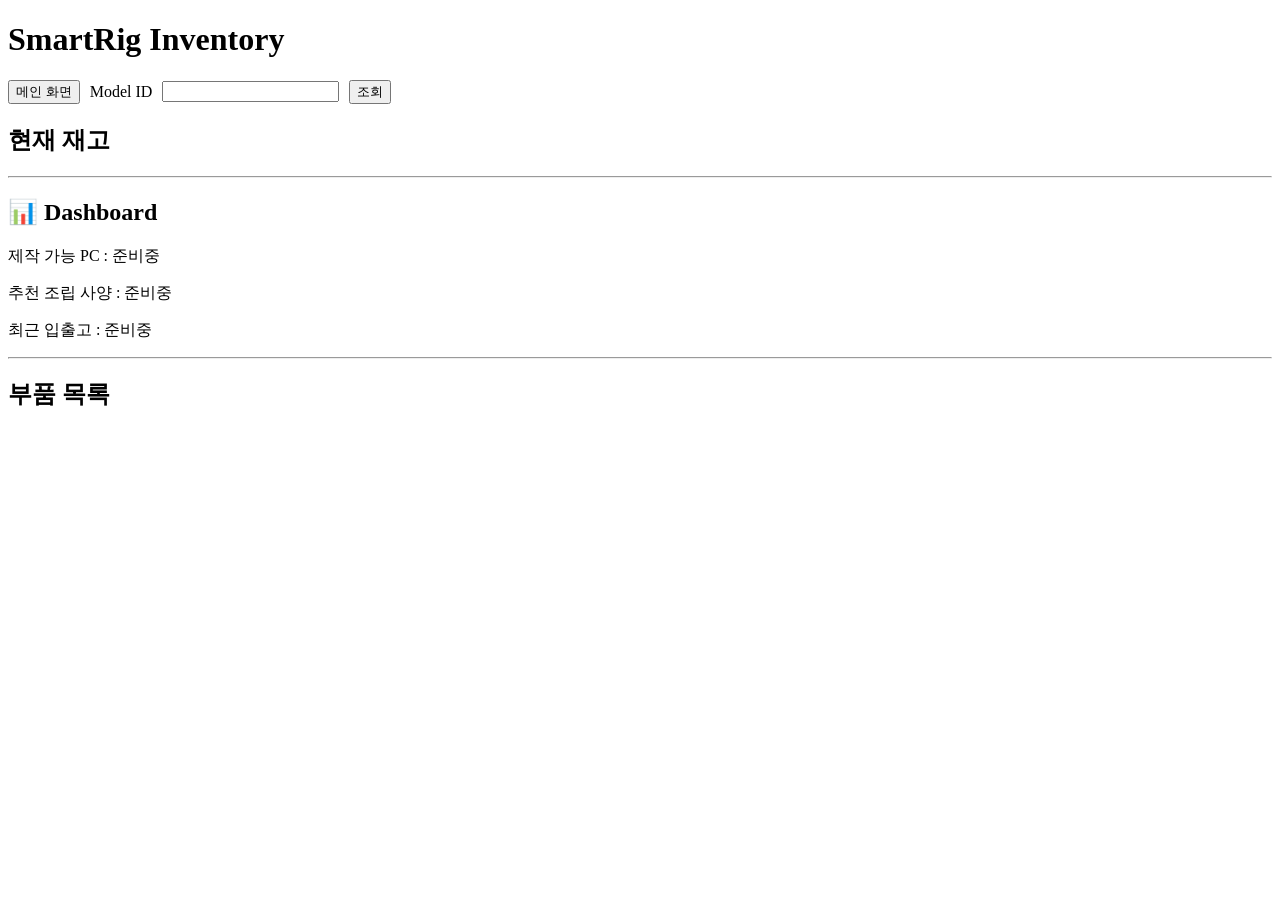
==== src/main/resources/static/index.html @ b5601435 "카드 추가 직전 구조 정리" ====
<!DOCTYPE html>
<html lang="en">
<head>
    <meta charset="UTF-8">
    <title>SmartRig Inventory</title>

    <link rel="icon" type="image/png" sizes="32x32" href="/favicon-32x32.png">
    <link rel="icon" type="image/png" sizes="16x16" href="/favicon-16x16.png">

    <script src="/js/jquery-3.6.0.min.js"></script>

</head>
<body>
<h1>SmartRig Inventory</h1>

<p id="tokenTime"></p>

<div style="display: flex; align-items: center; gap: 10px;">

    <button id="btnHome" type="button">
        메인 화면
    </button>

    <!-- 테스트용 재고 조회 -->
    <label>Model ID</label>
    <input type="number" id="modelId">

    <button id="btnSearchStock" type="button">
        조회
    </button>

</div>

<!-- 테스트 결과 -->
<h2>현재 재고</h2>

<p id="stockModel"></p>
<p id="stockQuantity"></p>

<hr>

<h2>📊 Dashboard</h2>

<p>제작 가능 PC : 준비중</p>

<p>추천 조립 사양 : 준비중</p>

<p>최근 입출고 : 준비중</p>

<hr>

<h2>부품 목록</h2>

<script src="/js/index.js"></script>

</body>
</html>
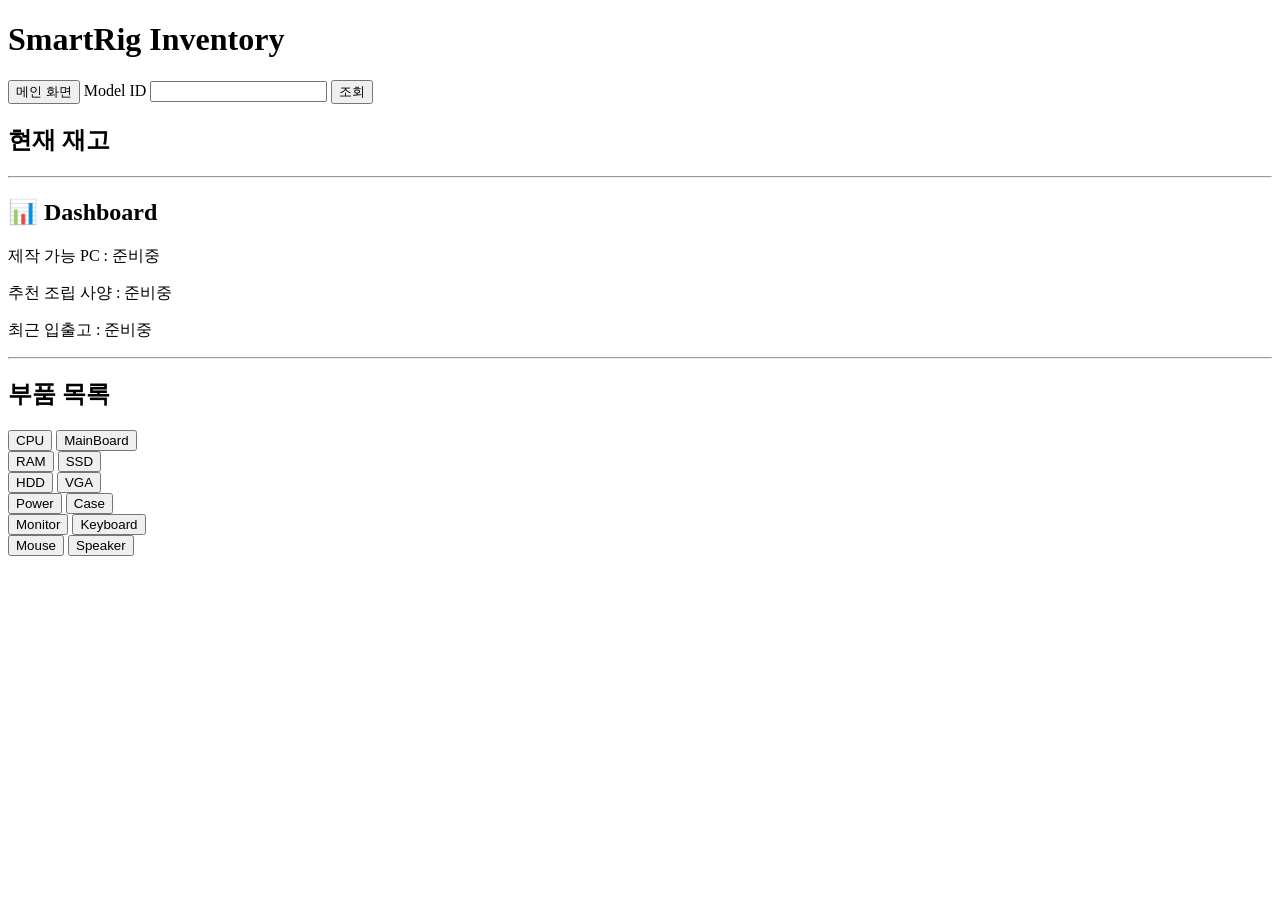
==== commit 471ac7ad: "재고 화면 Dashboard 및 부품 목록 UI 추가" ====
--- a/src/main/resources/static/index.html
+++ b/src/main/resources/static/index.html
@@ -9,13 +9,15 @@
 
     <script src="/js/jquery-3.6.0.min.js"></script>
 
+    <link rel="stylesheet" href="/css/index.css">
+
 </head>
 <body>
 <h1>SmartRig Inventory</h1>
 
 <p id="tokenTime"></p>
 
-<div style="display: flex; align-items: center; gap: 10px;">
+<div class="top-menu">
 
     <button id="btnHome" type="button">
         메인 화면
@@ -51,6 +53,78 @@
 
 <h2>부품 목록</h2>
 
+<div class="part-row">
+
+    <button id="btnCpu" type="button">
+        CPU
+    </button>
+
+    <button id="btnMainBoard" type="button">
+        MainBoard
+    </button>
+
+</div>
+
+<div class="part-row">
+
+    <button id="btnRam" type="button">
+        RAM
+    </button>
+
+    <button id="btnSsd" type="button">
+        SSD
+    </button>
+
+</div>
+
+<div class="part-row">
+
+    <button id="btnHdd" type="button">
+        HDD
+    </button>
+
+    <button id="btnVga" type="button">
+        VGA
+    </button>
+
+</div>
+
+<div class="part-row">
+
+    <button id="btnPower" type="button">
+        Power
+    </button>
+
+    <button id="btnCase" type="button">
+        Case
+    </button>
+
+</div>
+
+<div class="part-row">
+
+    <button id="btnMonitor" type="button">
+        Monitor
+    </button>
+
+    <button id="btnKeyboard" type="button">
+        Keyboard
+    </button>
+
+</div>
+
+<div class="part-row">
+
+    <button id="btnMouse" type="button">
+        Mouse
+    </button>
+
+    <button id="btnSpeaker" type="button">
+        Speaker
+    </button>
+
+</div>
+
 <script src="/js/index.js"></script>
 
 </body>
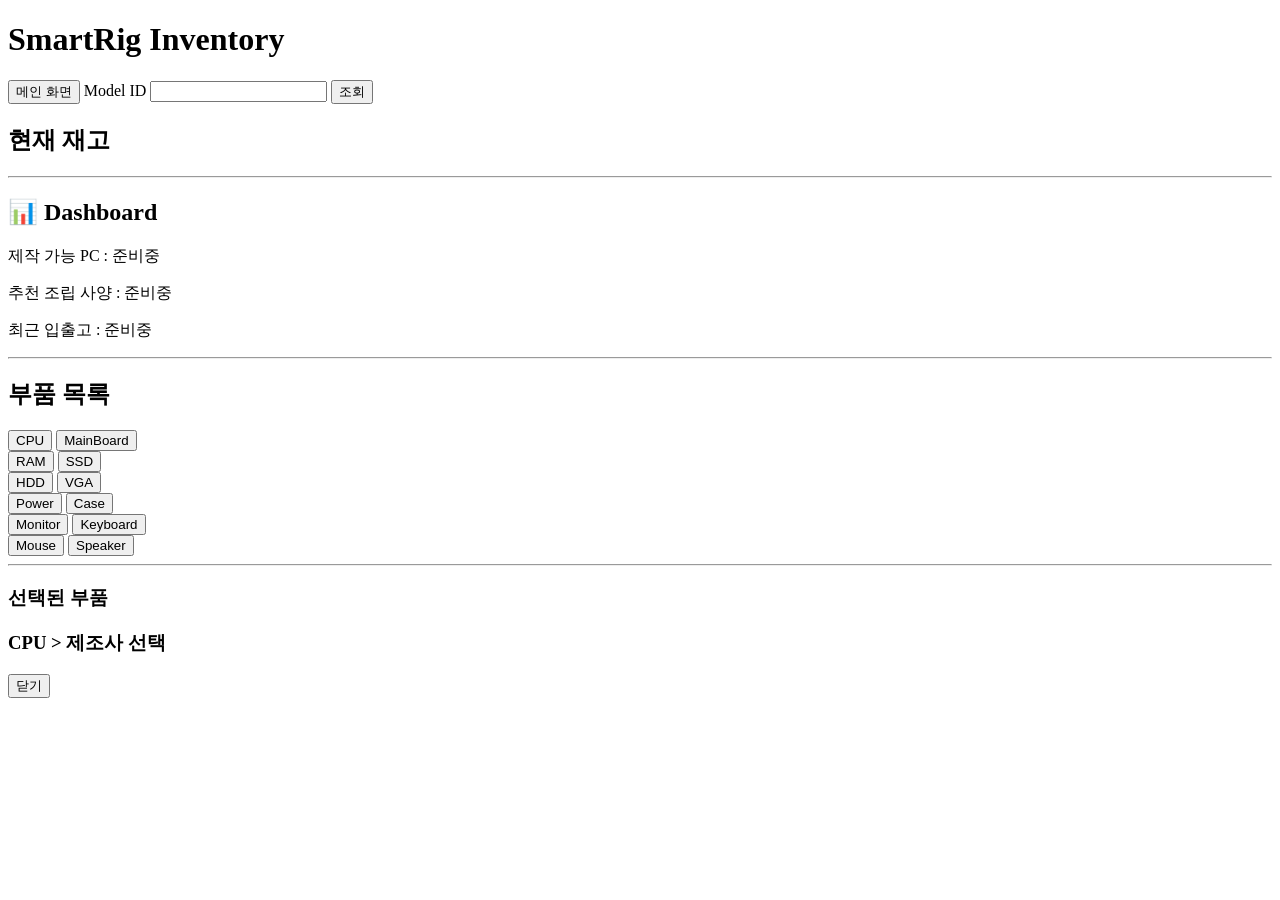
==== commit 50fa8648: "재고 조회 화면에 부품 목록 및 CPU 모달 UI 추가" ====
--- a/src/main/resources/static/index.html
+++ b/src/main/resources/static/index.html
@@ -125,6 +125,42 @@
 
 </div>
 
+<hr>
+
+<!-- CPU 단계별 탐색 영역 -->
+<div id="subViewArea">
+
+    <h3 id="subViewTitle">
+        선택된 부품
+    </h3>
+
+    <div id="subViewContent">
+
+    </div>
+
+</div>
+
+<!-- CPU 선택 모달 -->
+<div id="cpuModal" class="modal">
+
+    <div class="modal-content">
+
+        <h3 id="modalTitle">
+            CPU > 제조사 선택
+        </h3>
+
+        <div id="modalContent">
+
+        </div>
+
+        <button id="btnCloseModal">
+            닫기
+        </button>
+
+    </div>
+
+</div>
+
 <script src="/js/index.js"></script>
 
 </body>
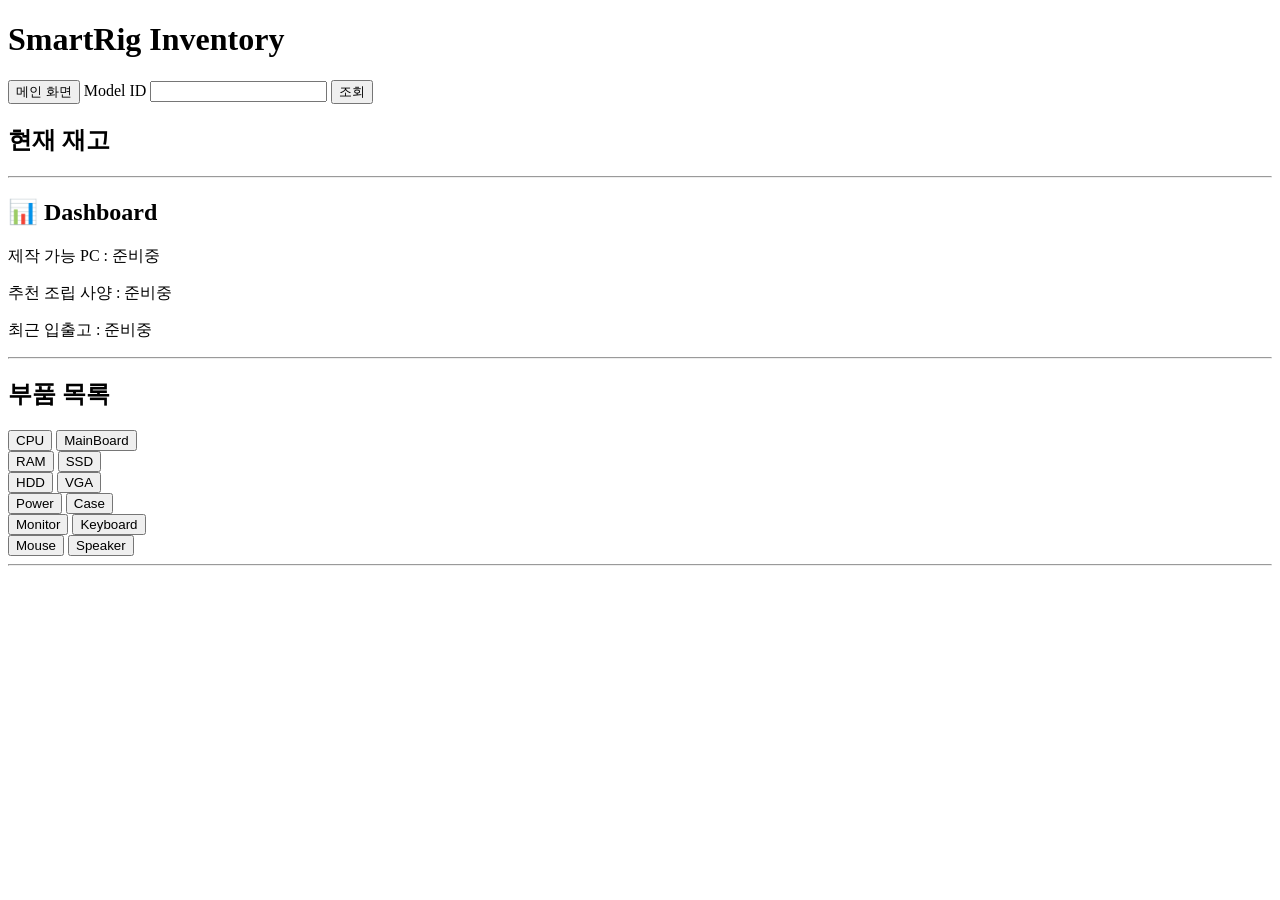
==== commit a0d3c48b: "CPU 관리 페이지 추가 2세대 셀러론 펜티엄 DB 추가" ====
--- a/src/main/resources/static/index.html
+++ b/src/main/resources/static/index.html
@@ -127,40 +127,6 @@
 
 <hr>
 
-<!-- CPU 단계별 탐색 영역 -->
-<div id="subViewArea">
-
-    <h3 id="subViewTitle">
-        선택된 부품
-    </h3>
-
-    <div id="subViewContent">
-
-    </div>
-
-</div>
-
-<!-- CPU 선택 모달 -->
-<div id="cpuModal" class="modal">
-
-    <div class="modal-content">
-
-        <h3 id="modalTitle">
-            CPU > 제조사 선택
-        </h3>
-
-        <div id="modalContent">
-
-        </div>
-
-        <button id="btnCloseModal">
-            닫기
-        </button>
-
-    </div>
-
-</div>
-
 <script src="/js/index.js"></script>
 
 </body>
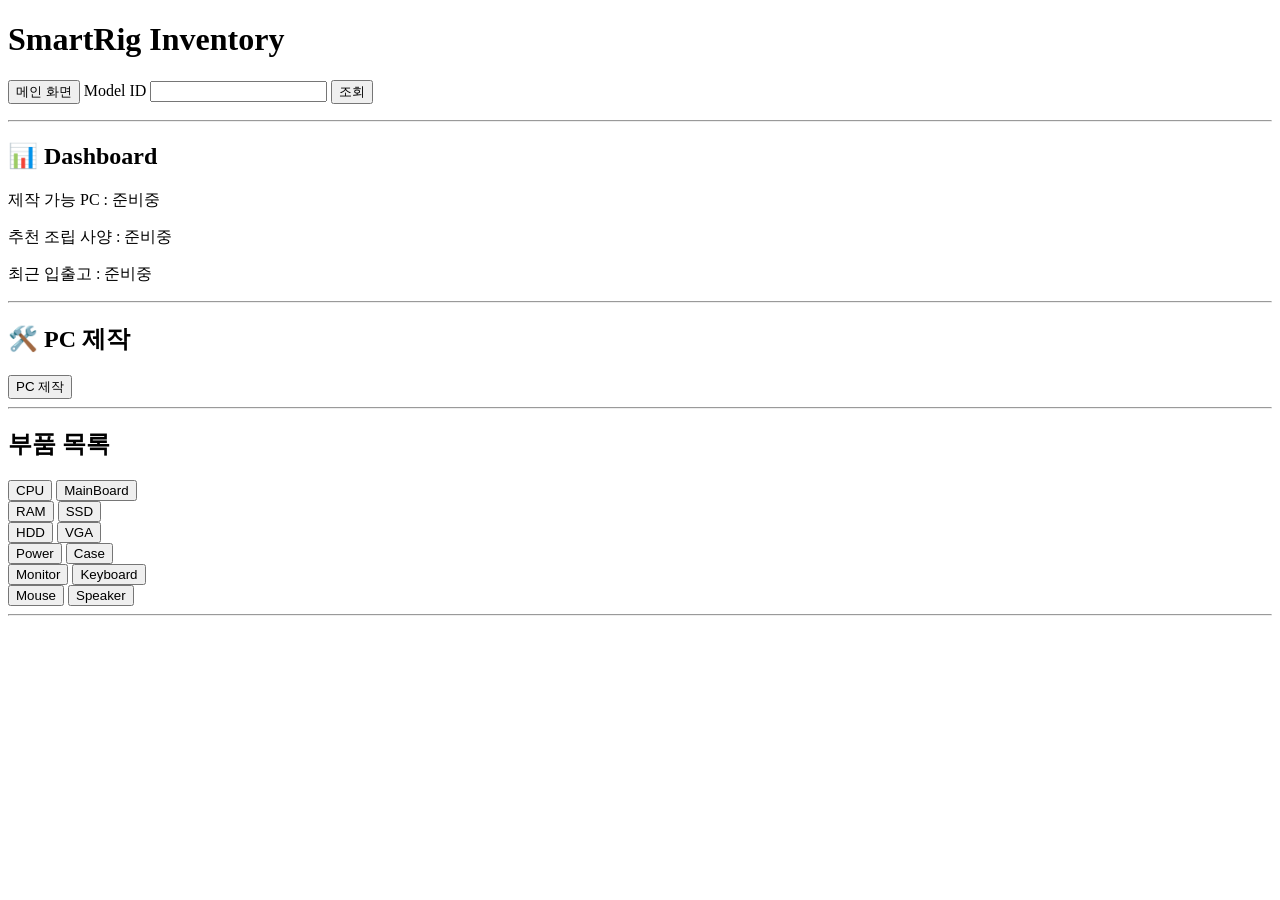
==== commit fb91582a: "PC 제작 전용 페이지 추가 및 메인 화면 연결" ====
--- a/src/main/resources/static/index.html
+++ b/src/main/resources/static/index.html
@@ -33,9 +33,6 @@
 
 </div>
 
-<!-- 테스트 결과 -->
-<h2>현재 재고</h2>
-
 <p id="stockModel"></p>
 <p id="stockQuantity"></p>
 
@@ -48,6 +45,14 @@
 <p>추천 조립 사양 : 준비중</p>
 
 <p>최근 입출고 : 준비중</p>
+
+<hr>
+
+<h2>🛠️ PC 제작</h2>
+
+<button id="btnBuildPc" type="button">
+    PC 제작
+</button>
 
 <hr>
 
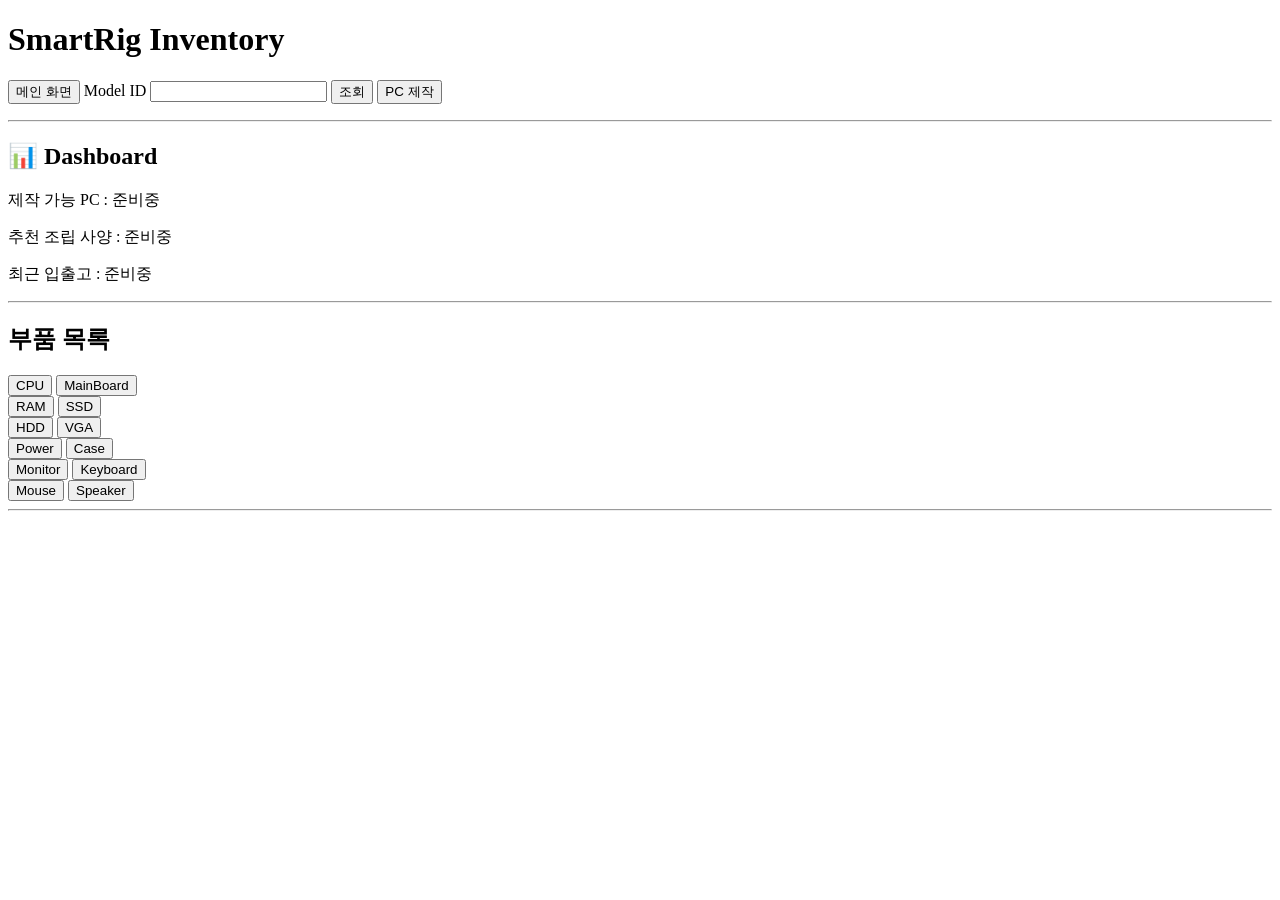
==== commit 98515031: "메인 화면 UI 개선" ====
--- a/src/main/resources/static/index.html
+++ b/src/main/resources/static/index.html
@@ -31,6 +31,10 @@
         조회
     </button>
 
+    <button id="btnBuildPc" type="button">
+        PC 제작
+    </button>
+
 </div>
 
 <p id="stockModel"></p>
@@ -45,14 +49,6 @@
 <p>추천 조립 사양 : 준비중</p>
 
 <p>최근 입출고 : 준비중</p>
-
-<hr>
-
-<h2>🛠️ PC 제작</h2>
-
-<button id="btnBuildPc" type="button">
-    PC 제작
-</button>
 
 <hr>
 
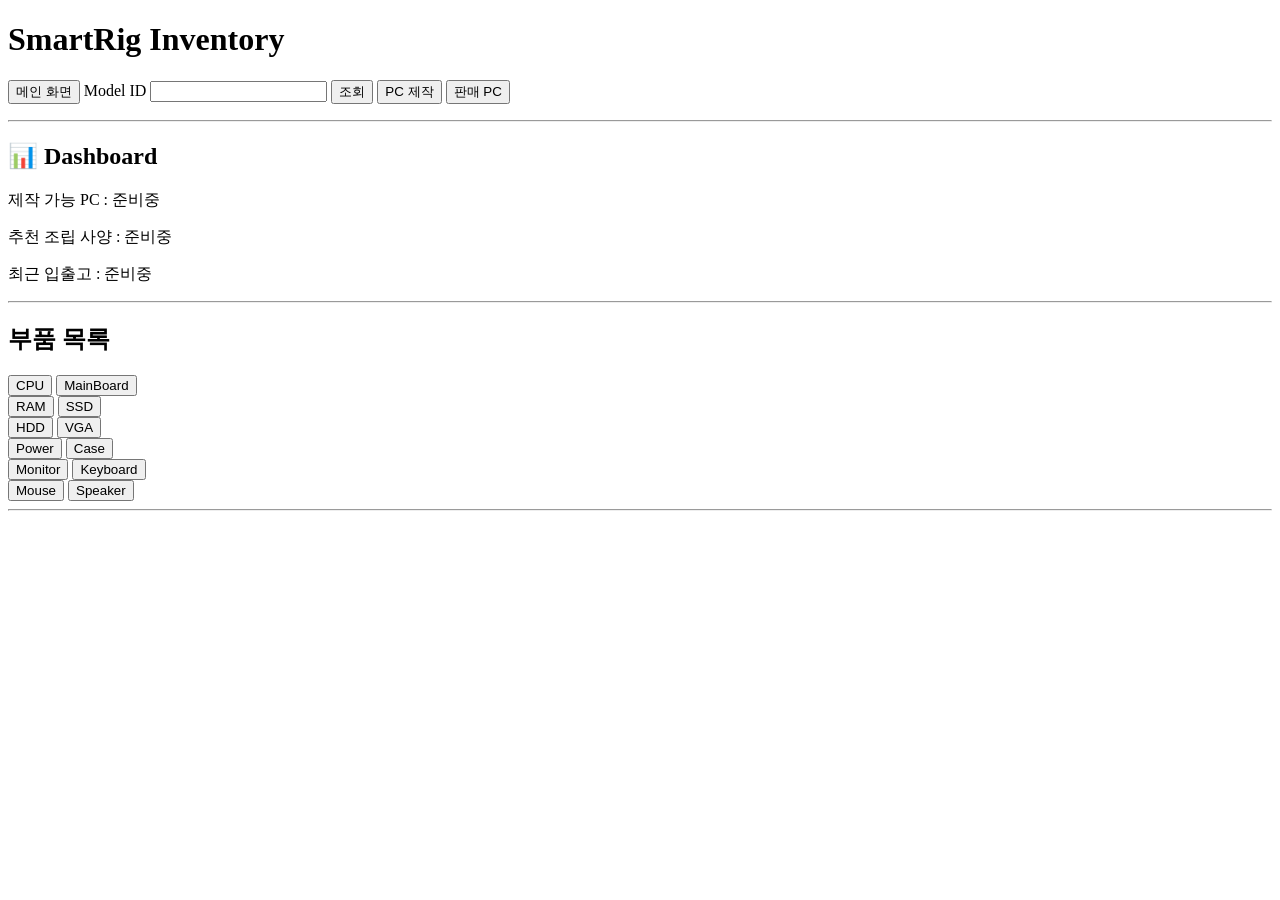
==== commit 27bf03ba: "판매 PC 화면 마무리 (메인 이동 버튼, 스타일, 판매완료 표시) - 메인 화면에 판매 PC 이동 버튼 추가 (index.html, index.js) - 판매 PC 목록 표 스타" ====
--- a/src/main/resources/static/index.html
+++ b/src/main/resources/static/index.html
@@ -33,6 +33,10 @@
 
     <button id="btnBuildPc" type="button">
         PC 제작
+    </button>
+
+    <button id="btnSalePc" type="button">
+        판매 PC
     </button>
 
 </div>
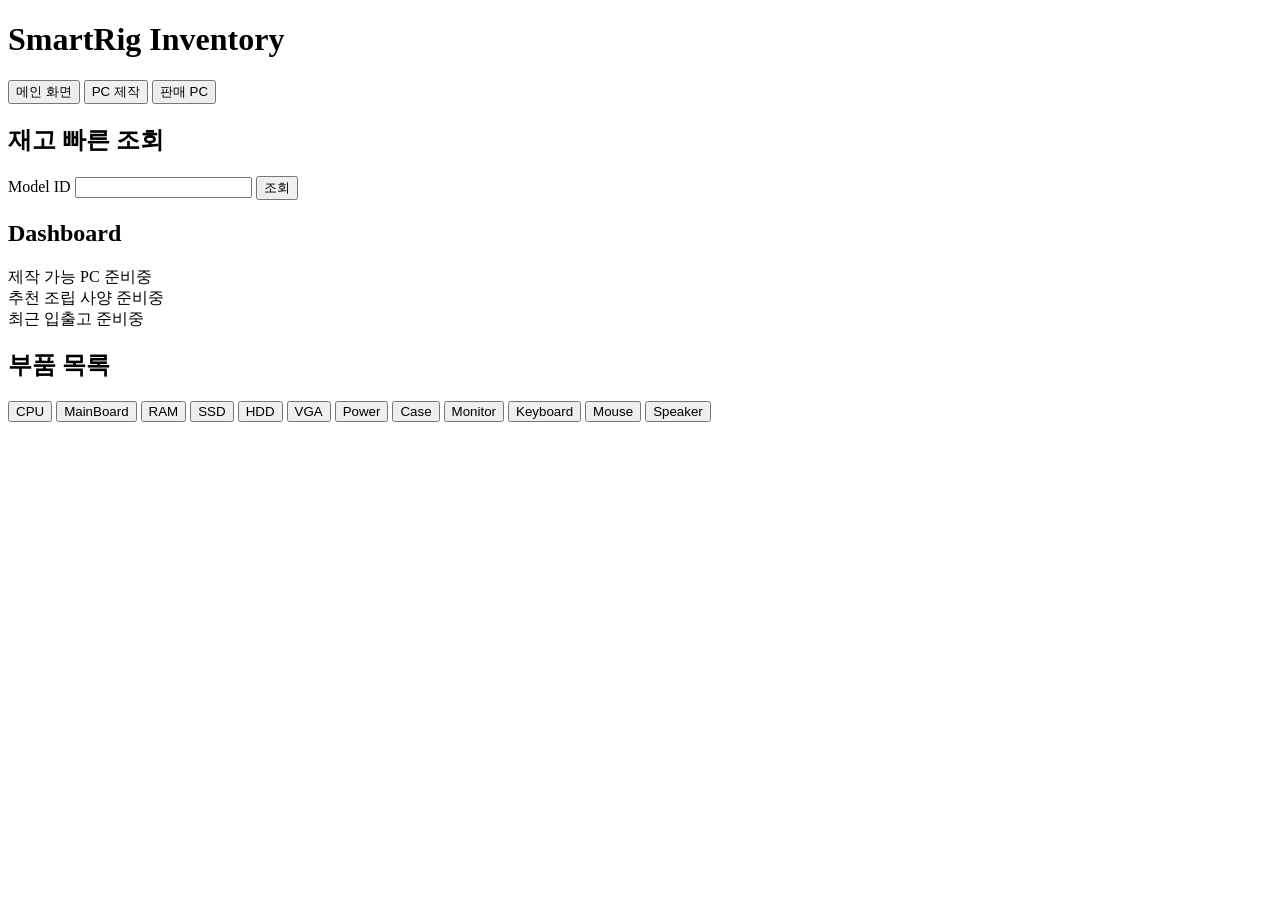
==== commit bc4be303: "style: 메인 재고 화면 디자인 개선 (main.css 추가)" ====
--- a/src/main/resources/static/index.html
+++ b/src/main/resources/static/index.html
@@ -1,7 +1,8 @@
 <!DOCTYPE html>
-<html lang="en">
+<html lang="ko">
 <head>
     <meta charset="UTF-8">
+    <meta name="viewport" content="width=device-width, initial-scale=1">
     <title>SmartRig Inventory</title>
 
     <link rel="icon" type="image/png" sizes="32x32" href="/favicon-32x32.png">
@@ -9,130 +10,75 @@
 
     <script src="/js/jquery-3.6.0.min.js"></script>
 
-    <link rel="stylesheet" href="/css/index.css">
+    <link rel="stylesheet" href="/css/main.css">
 
 </head>
-<body>
-<h1>SmartRig Inventory</h1>
+<body class="main-page">
 
-<p id="tokenTime"></p>
+<main class="main-wrap">
 
-<div class="top-menu">
+    <header class="main-header">
+        <h1>SmartRig Inventory</h1>
+        <p id="tokenTime" class="token-time"></p>
+    </header>
 
-    <button id="btnHome" type="button">
-        메인 화면
-    </button>
+    <nav class="main-nav">
+        <button id="btnHome" type="button">메인 화면</button>
+        <button id="btnBuildPc" type="button">PC 제작</button>
+        <button id="btnSalePc" type="button">판매 PC</button>
+    </nav>
 
     <!-- 테스트용 재고 조회 -->
-    <label>Model ID</label>
-    <input type="number" id="modelId">
+    <section class="lookup">
+        <h2>재고 빠른 조회</h2>
+        <div class="lookup-row">
+            <label for="modelId">Model ID</label>
+            <input type="number" id="modelId">
+            <button id="btnSearchStock" type="button">조회</button>
+        </div>
+        <p id="stockModel"></p>
+        <p id="stockQuantity"></p>
+    </section>
 
-    <button id="btnSearchStock" type="button">
-        조회
-    </button>
+    <section>
+        <h2>Dashboard</h2>
+        <div class="dash-grid">
+            <div class="dash-card">
+                <span class="dash-label">제작 가능 PC</span>
+                <span class="dash-value">준비중</span>
+            </div>
+            <div class="dash-card">
+                <span class="dash-label">추천 조립 사양</span>
+                <span class="dash-value">준비중</span>
+            </div>
+            <div class="dash-card">
+                <span class="dash-label">최근 입출고</span>
+                <span class="dash-value">준비중</span>
+            </div>
+        </div>
+    </section>
 
-    <button id="btnBuildPc" type="button">
-        PC 제작
-    </button>
+    <section>
+        <h2>부품 목록</h2>
+        <div class="part-grid">
+            <button id="btnCpu" type="button" class="part-btn">CPU</button>
+            <button id="btnMainBoard" type="button" class="part-btn">MainBoard</button>
+            <button id="btnRam" type="button" class="part-btn soon">RAM</button>
+            <button id="btnSsd" type="button" class="part-btn soon">SSD</button>
+            <button id="btnHdd" type="button" class="part-btn soon">HDD</button>
+            <button id="btnVga" type="button" class="part-btn soon">VGA</button>
+            <button id="btnPower" type="button" class="part-btn soon">Power</button>
+            <button id="btnCase" type="button" class="part-btn soon">Case</button>
+            <button id="btnMonitor" type="button" class="part-btn soon">Monitor</button>
+            <button id="btnKeyboard" type="button" class="part-btn soon">Keyboard</button>
+            <button id="btnMouse" type="button" class="part-btn soon">Mouse</button>
+            <button id="btnSpeaker" type="button" class="part-btn soon">Speaker</button>
+        </div>
+    </section>
 
-    <button id="btnSalePc" type="button">
-        판매 PC
-    </button>
-
-</div>
-
-<p id="stockModel"></p>
-<p id="stockQuantity"></p>
-
-<hr>
-
-<h2>📊 Dashboard</h2>
-
-<p>제작 가능 PC : 준비중</p>
-
-<p>추천 조립 사양 : 준비중</p>
-
-<p>최근 입출고 : 준비중</p>
-
-<hr>
-
-<h2>부품 목록</h2>
-
-<div class="part-row">
-
-    <button id="btnCpu" type="button">
-        CPU
-    </button>
-
-    <button id="btnMainBoard" type="button">
-        MainBoard
-    </button>
-
-</div>
-
-<div class="part-row">
-
-    <button id="btnRam" type="button">
-        RAM
-    </button>
-
-    <button id="btnSsd" type="button">
-        SSD
-    </button>
-
-</div>
-
-<div class="part-row">
-
-    <button id="btnHdd" type="button">
-        HDD
-    </button>
-
-    <button id="btnVga" type="button">
-        VGA
-    </button>
-
-</div>
-
-<div class="part-row">
-
-    <button id="btnPower" type="button">
-        Power
-    </button>
-
-    <button id="btnCase" type="button">
-        Case
-    </button>
-
-</div>
-
-<div class="part-row">
-
-    <button id="btnMonitor" type="button">
-        Monitor
-    </button>
-
-    <button id="btnKeyboard" type="button">
-        Keyboard
-    </button>
-
-</div>
-
-<div class="part-row">
-
-    <button id="btnMouse" type="button">
-        Mouse
-    </button>
-
-    <button id="btnSpeaker" type="button">
-        Speaker
-    </button>
-
-</div>
-
-<hr>
+</main>
 
 <script src="/js/index.js"></script>
 
 </body>
-</html>+</html>
